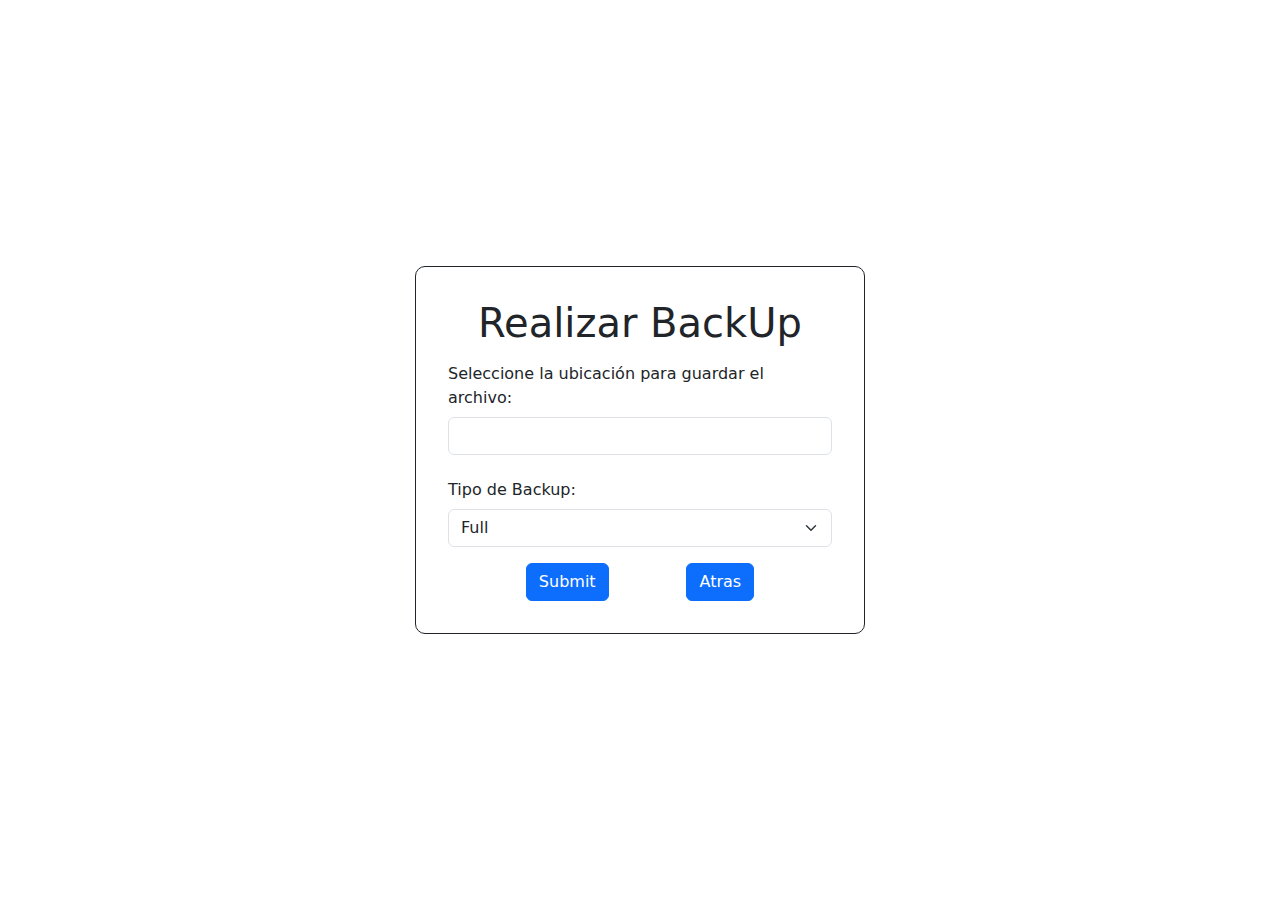
==== ejecutar-sp/html/backup.html @ 5afa845a "sp backup" ====
<!DOCTYPE html>

<html lang="en">

<head>
    <meta charset="UTF-8">
    <meta name="viewport" content="width=device-width, initial-scale=1.0">
    <title>Transacción</title>
    <link rel="stylesheet" href="../css/style.css">

    <link href="https://cdn.jsdelivr.net/npm/bootstrap@5.3.3/dist/css/bootstrap.min.css" rel="stylesheet"
        integrity="sha384-QWTKZyjpPEjISv5WaRU9OFeRpok6YctnYmDr5pNlyT2bRjXh0JMhjY6hW+ALEwIH" crossorigin="anonymous">
</head>
<body class="container ">
    <div class="container-form  d-flex justify-content-center  flex-column">
        <h1 class="text-center">Realizar BackUp</h1>
        <form id="miFormulario">
            <div class="mb-3">
                <label for="Dir" class="col-form-label">Seleccione la ubicación para guardar el archivo:</label>
                <input type="text" id="Dir" class="form-control" aria-describedby="DirHelp">
              </div>

            <div class="mb-3">
                <label for="monto" class="col-form-label">Tipo de Backup:</label>
                <select class="form-select" id="TpoBack">
                    <option value="full">Full</option>
                    <option value="dif">Diferential</option>
                    <option value="trans">Transaction Log</option>
                </select>
            </div>
            <div class="d-flex justify-content-evenly aling-items-center">
                <input type="submit" class="btn btn-primary">
                <a href="../index.html" class="btn btn-primary">Atras
                </a>
            </div>
        </form>
    </div>

    <div class="modal fade " id="mesageSP" tabindex="-1" aria-labelledby="mensaje" aria-hidden="true">
        <div class="modal-dialog modal-dialog-centered">
            <div class="modal-content ">
                <div class="modal-header">
                    <h1 class="modal-title fs-5" id="exampleModalLabel">Mensaje SP</h1>
                    <button type="button" class="btn-close" data-bs-dismiss="modal" aria-label="Close"></button>
                </div>
                <div class="modal-body">
                    <p id="message-seccess"></p>
                </div>
                <div class="modal-footer">
                    <button type="button" class="btn btn-secondary" data-bs-dismiss="modal">Aceptar</button>
                </div>
            </div>
        </div>
    </div>
</body>
<script src="https://cdn.jsdelivr.net/npm/bootstrap@5.3.3/dist/js/bootstrap.bundle.min.js"
    integrity="sha384-YvpcrYf0tY3lHB60NNkmXc5s9fDVZLESaAA55NDzOxhy9GkcIdslK1eN7N6jIeHz"
    crossorigin="anonymous"></script>
<script src="../js/back.js"></script>
</html>
---- ejecutar-sp/css/style.css ----
.container{
    width: 100%;
    height: 100vh;
    display: flex;
    justify-content: center;
    align-items: center;
}

.container-sp{
    border: 1px solid black;
    border-radius: 10px;
}

.container-form{
    width: 450px;
    border-radius: 10px;
    border: 1px solid;
    padding: 2rem;
}

.container-form-sp{
    width: 600px;
    border-radius: 10px;
    border: 1px solid;
}


@media only screen and (min-width: 600px) {
    .container-sp {
      display: flex; 
      flex-direction: column;
    }
  }
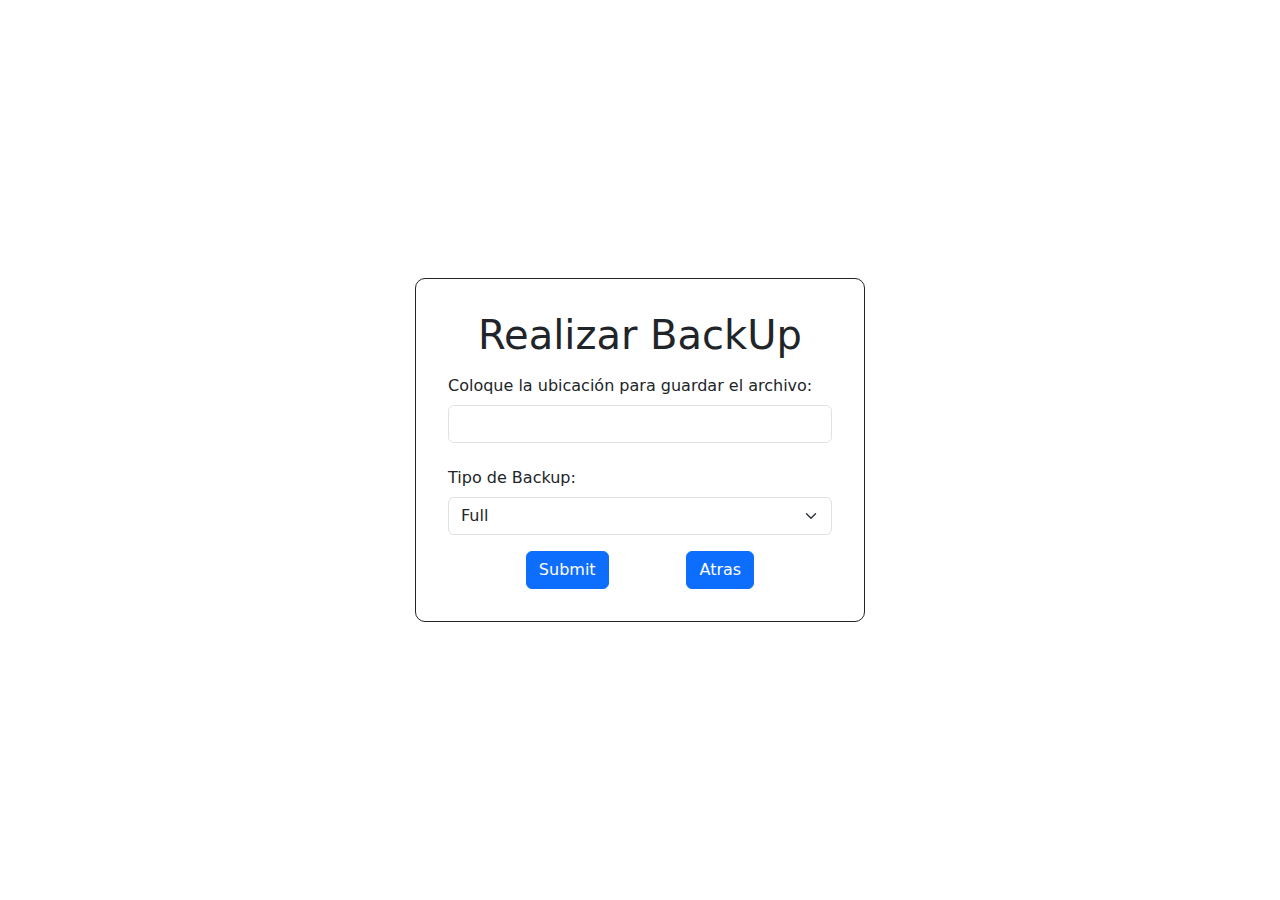
==== commit 16cb3617: "ajustes" ====
--- a/ejecutar-sp/html/backup.html
+++ b/ejecutar-sp/html/backup.html
@@ -16,7 +16,7 @@
         <h1 class="text-center">Realizar BackUp</h1>
         <form id="miFormulario">
             <div class="mb-3">
-                <label for="Dir" class="col-form-label">Seleccione la ubicación para guardar el archivo:</label>
+                <label for="Dir" class="col-form-label">Coloque la ubicación para guardar el archivo:</label>
                 <input type="text" id="Dir" class="form-control" aria-describedby="DirHelp">
               </div>
 
